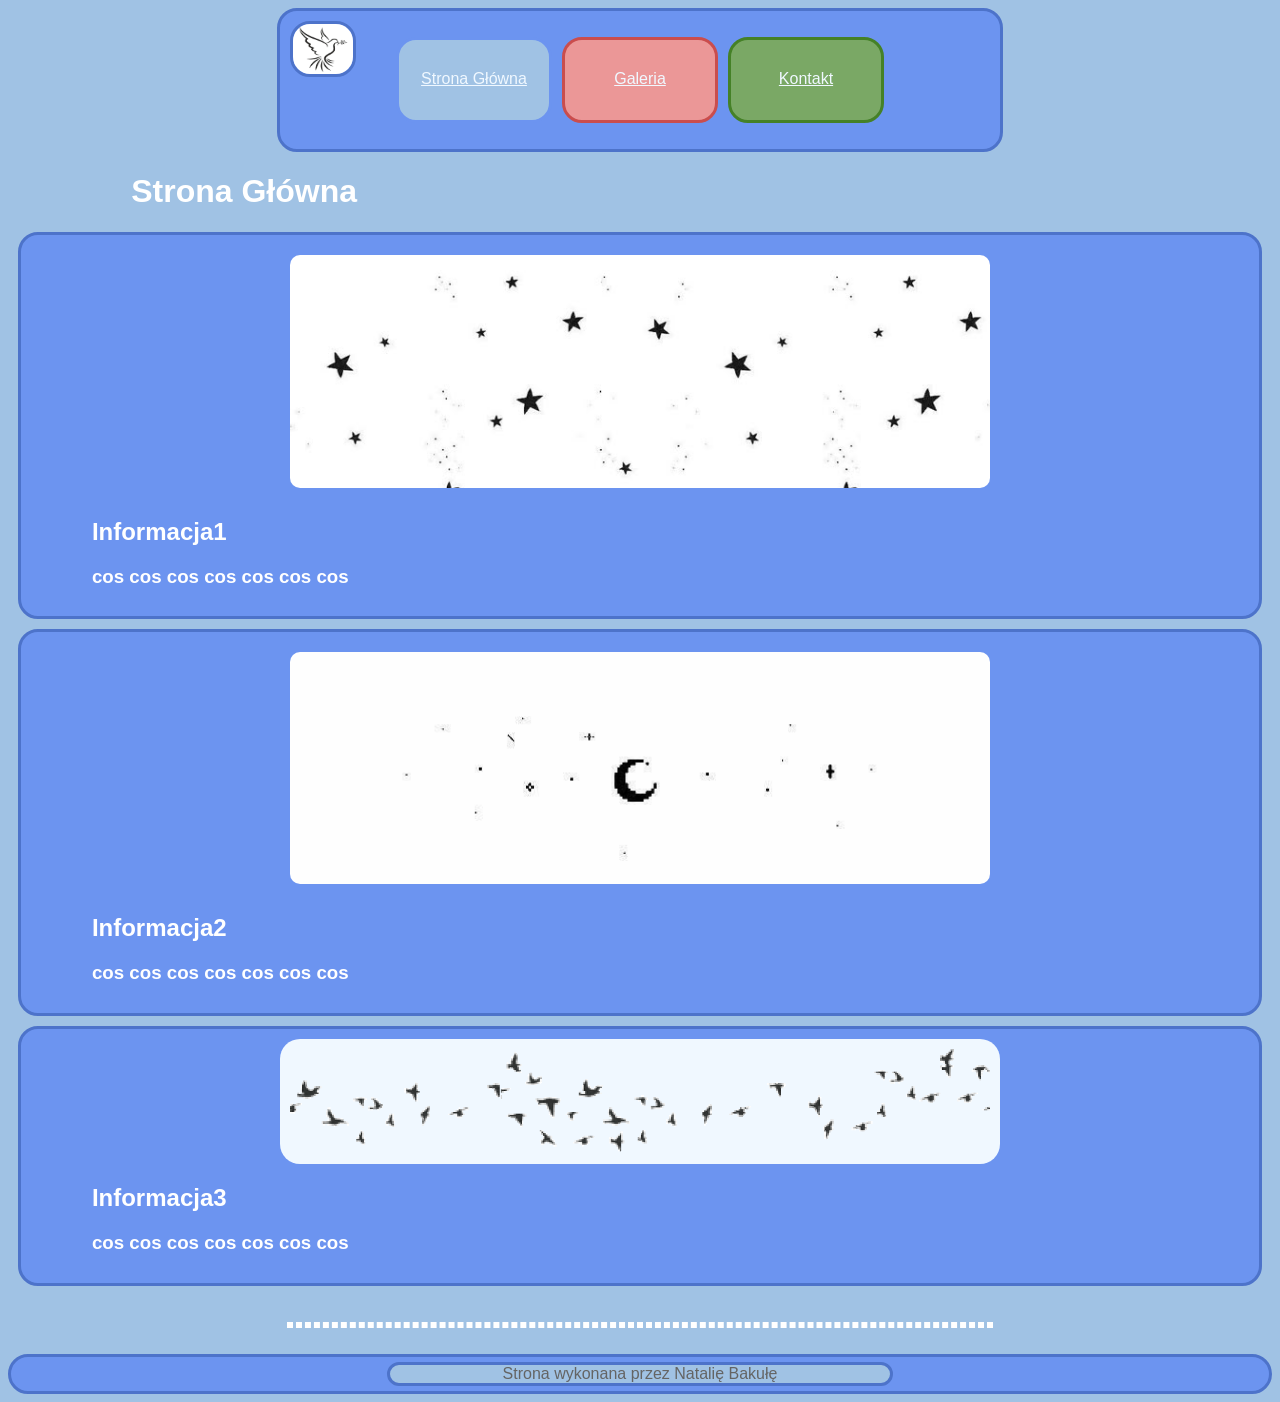
==== index.html @ 510a1780 "upload" ====
<!DOCTYPE html>
<html lang="pl">
<head>
    <meta charset="UTF-8">
    <meta name="viewport" content="width=device-width, initial-scale=1.0">
    <link rel="stylesheet" href="/style/style.css">
    <title>Strona Główna</title>
</head>
<body id="StronaGlowna">
    <nav class="navbarSG">
        <div id="logo">
            <a href="/index.html"><img id="logoimg" src="/img/logoGołąb.jpg" alt="logo"></a>
        </div>
        <ul class="lista1">
            <li id="Stg"><a href="/index.html">Strona Główna</a></li>
            <li id="ga"><a href="/pages/galeria.html">Galeria</a></li>
            <li id="kon"><a href="/pages/kontakt.html">Kontakt</a></li>
        </ul>
    </nav>

    <header class="sghead">
        <h1>Strona Główna</h1>
    </header>

    <section id="sect1sg">
        <img id="imgSG1" src="/img/✩.jpg" alt="zdjecie">
        <h1>Informacja1</h1>
        <h3> cos cos cos cos cos cos cos</h3>
    </section>
        
    <section id="sect2sg">
        <img id="imgSG2" src="/img/L̶o̶v̶e̶ a̶n̶d̶ M̶o̶n̶s̶t̶e̶r̶s̶➪Joel Dawson.jpg" alt="zdjecie">
        <h1>Informacja2</h1>
        <h3> cos cos cos cos cos cos cos</h3>
    </section>

    <section id="sect3sg">
        <img id="imgSG3" src="/img/carrd gif.gif" alt="zdjecie">
        <h1>Informacja3</h1>
        <h3> cos cos cos cos cos cos cos</h3>
    </section>

    <br><hr><br>

        <footer id="footerSG">
            <p id="footerSGp">Strona wykonana przez Natalię Bakułę</p>
        </footer>

</body>
</html>
---- style/style.css ----
*{
    font-family: Arial, Helvetica, sans-serif;
}

#StronaGlowna{
    background-color: rgb(160, 194, 228);
}
#Kontakt{
    background-color: rgb(122, 168, 101);
}
#Galeria{
    background: linear-gradient(to bottom, rgb(255, 182, 182), rgb(195, 86, 111));
}

hr{
    color: white;
    border: dashed;
    width: 700px;
}

#logoimg{
    height: 50px;
    width: 60px;
    border-radius: 20px;
    border: solid rgb(77, 115, 202);
    float: left;
}

.navbarSG{
    background-color: rgb(108, 148, 240);
    padding: 10px;
    border: solid rgb(77, 115, 202);
    border-radius: 20px;
    display: flex;
    width: 700px;
    margin: auto;
}
.navbarG{
    background-color: rgb(202, 77, 77);
    padding: 10px;
    border: solid rgb(171, 14, 79);
    border-radius: 20px;
    display: flex;
    width: 700px;
    margin: auto;
}
.navbarK{
    background-color: rgb(69, 129, 39);
    padding: 10px;
    border: solid rgb(38, 86, 14);
    border-radius: 20px;
    display: flex;
    width: 700px;
    margin: auto;
}

.lista1{
    list-style: none;
    display: inline-flex;
    float: right;
    color: white;
}


:link{
    color: aliceblue;
}
:link:hover{
    color: purple;
    font-weight: bolder;
}
#Stg{
    background-color: rgb(160, 194, 228);
    width: 150px;
    height: 50px;
    text-align: center;
    padding-top: 30px;
    border: solid rgb(108, 148, 240);
    border-radius: 20px;
    margin-right: 5px;
}
#kon{
    background-color: rgb(122, 168, 101);
    width: 150px;
    height: 50px;
    text-align: center;
    padding-top: 30px;
    border: solid rgb(69, 129, 39);
    border-radius: 20px;
    margin-left: 5px;
    margin-right: 5px;
}
#ga{
    background-color: rgb(235, 151, 151);
    width: 150px;
    height: 50px;
    text-align: center;
    padding-top: 30px;
    border: solid rgb(202, 77, 77);
    border-radius: 20px;
    margin-left: 5px;
    margin-right: 5px;
}

header,h1,h3{
    color: white;
    margin-left: 5%;
}

#sect1sg,#sect2sg,#sect3sg{
    background-color: rgb(108, 148, 240);
    border: solid rgb(77, 115, 202);
    border-radius: 20px;
    margin: 10px;
    padding: 10px;
}
#imgSG1,#imgSG2,#imgSG3{
    width: 700px;
    display: flex;
    border-radius: 20px;
    margin: auto;
    padding: 10px;
}
#imgSG3{
    background-color: aliceblue;
    width: 700px;
}
#sect1g{
    background-color: rgb(202, 77, 77);
    border: solid rgb(171, 14, 79);
    border-radius: 20px;
    padding: 35px;
    margin: auto;
    width: 635px;
}
#zdjecia{
    width: 200px;
    height: 200px;
    margin: 2.5px;
    border: solid rgb(171, 14, 79);
    border-radius: 20px;
}
#zdjecia:hover{
    width: 210px;
    height: 210px;
    border: solid white;
    transition: 0.5s;
}

#sect1k{
    background-color: rgb(69, 129, 39);
    border: solid rgb(38, 86, 14);
    border-radius: 20px;
    padding: 21px;
    margin: 10px;
}
#sect2k{
    background-color: rgb(69, 129, 39);
    border: solid rgb(38, 86, 14);
    border-radius: 20px;
    padding: 21px;
    margin: 10px;
}
#sect3k{
    background-color: rgb(69, 129, 39);
    border: solid rgb(38, 86, 14);
    border-radius: 20px;
    height: 200px;
    padding: 21px;
    margin: 10px;
}
#mapa{
    height: 100px;
    width: 400px;
    background-color: lightgreen;
    padding-top: 80px;
    text-align: center;
    float: left;
    border: solid rgb(38, 86, 14);
    border-radius: 20px;
    margin: 8px;
}
#mapalink{
    color: rgb(38, 86, 14);
}
#mapalink:hover{
    color: white;
    font-size: large;
    transition: 0.5s;
}

#zdjecia2{
    height: 200px;
    border: solid rgb(38, 86, 14);
    border-radius: 20px;
    margin: auto;
}
#zdjecia2:hover{
    height: 210px;
    border: solid white;
    transition: 0.5s;
}

#footerSG{
    color: rgb(100, 100, 100);
    text-align: center;
    background-color: rgb(108, 148, 240);
    padding: 5px;
    border: solid rgb(77, 115, 202);
    border-radius: 20px;
}
#footerSGp{
    width: 500px;
    margin: auto;
    background-color: rgb(160, 194, 228);
    border: solid rgb(77, 115, 202);
    border-radius: 20px;
}
#footerG{
    color: rgb(100, 100, 100);
    text-align: center;
    background-color: rgb(202, 77, 77);
    padding: 5px;
    border: solid rgb(171, 14, 79);
    border-radius: 20px;
}
#footerGp{
    width: 500px;
    margin: auto;
    background-color: rgb(235, 151, 151);
    border: solid rgb(171, 14, 79);
    border-radius: 20px;
}
#footerK{
    color: rgb(100, 100, 100);
    text-align: center;
    background-color: rgb(69, 129, 39);
    padding: 5px;
    border: solid rgb(38, 86, 14);
    border-radius: 20px;
}
#footerKp{
    width: 500px;
    margin: auto;
    background-color: rgb(122, 168, 101);
    border: solid rgb(38, 86, 14);
    border-radius: 20px;
}
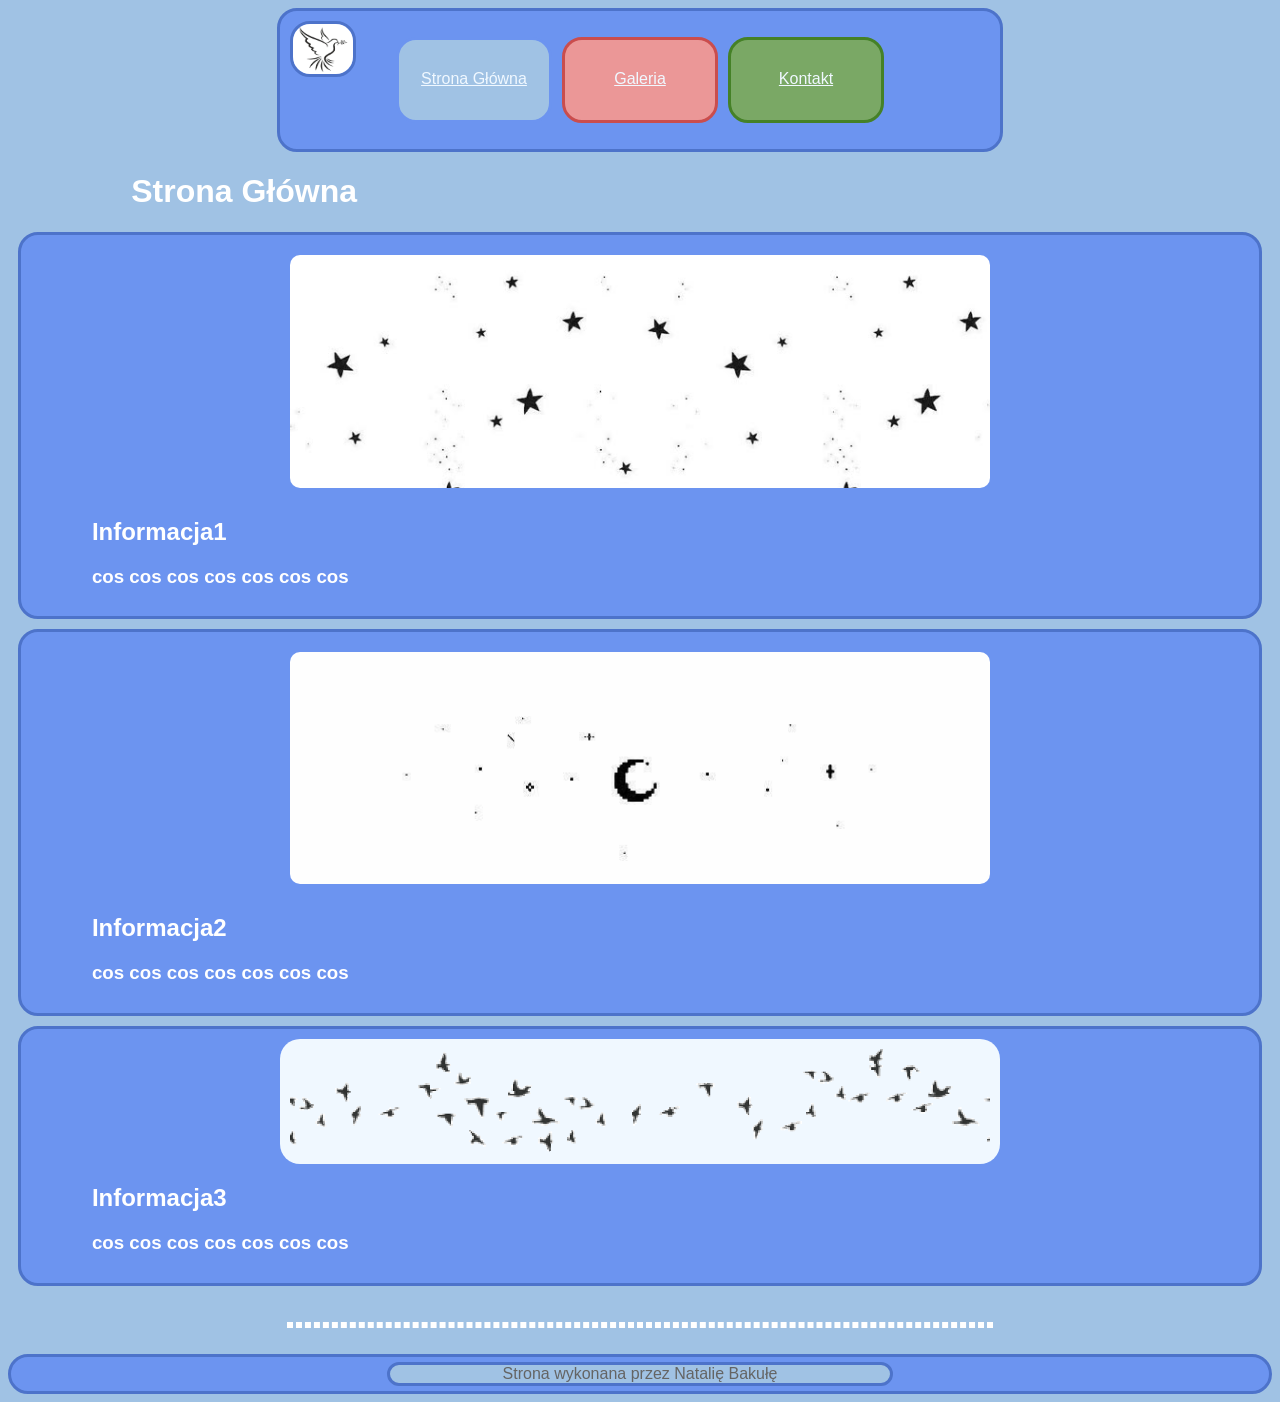
==== commit ac7939fb: "Update image paths and stylesheet link in index.html" ====
--- a/index.html
+++ b/index.html
@@ -3,18 +3,18 @@
 <head>
     <meta charset="UTF-8">
     <meta name="viewport" content="width=device-width, initial-scale=1.0">
-    <link rel="stylesheet" href="/style/style.css">
+    <link rel="stylesheet" href="style.css">
     <title>Strona Główna</title>
 </head>
 <body id="StronaGlowna">
     <nav class="navbarSG">
         <div id="logo">
-            <a href="/index.html"><img id="logoimg" src="/img/logoGołąb.jpg" alt="logo"></a>
+            <a href="/index.html"><img id="logoimg" src="logoGołąb.jpg" alt="logo"></a>
         </div>
         <ul class="lista1">
             <li id="Stg"><a href="/index.html">Strona Główna</a></li>
-            <li id="ga"><a href="/pages/galeria.html">Galeria</a></li>
-            <li id="kon"><a href="/pages/kontakt.html">Kontakt</a></li>
+            <li id="ga"><a href="/galeria.html">Galeria</a></li>
+            <li id="kon"><a href="/kontakt.html">Kontakt</a></li>
         </ul>
     </nav>
 
@@ -23,19 +23,19 @@
     </header>
 
     <section id="sect1sg">
-        <img id="imgSG1" src="/img/✩.jpg" alt="zdjecie">
+        <img id="imgSG1" src="✩.jpg" alt="zdjecie">
         <h1>Informacja1</h1>
         <h3> cos cos cos cos cos cos cos</h3>
     </section>
         
     <section id="sect2sg">
-        <img id="imgSG2" src="/img/L̶o̶v̶e̶ a̶n̶d̶ M̶o̶n̶s̶t̶e̶r̶s̶➪Joel Dawson.jpg" alt="zdjecie">
+        <img id="imgSG2" src="L̶o̶v̶e̶ a̶n̶d̶ M̶o̶n̶s̶t̶e̶r̶s̶➪Joel Dawson.jpg" alt="zdjecie">
         <h1>Informacja2</h1>
         <h3> cos cos cos cos cos cos cos</h3>
     </section>
 
     <section id="sect3sg">
-        <img id="imgSG3" src="/img/carrd gif.gif" alt="zdjecie">
+        <img id="imgSG3" src="carrd gif.gif" alt="zdjecie">
         <h1>Informacja3</h1>
         <h3> cos cos cos cos cos cos cos</h3>
     </section>
@@ -47,4 +47,4 @@
         </footer>
 
 </body>
-</html>+</html>
--- a/style.css
+++ b/style.css
@@ -0,0 +1,248 @@
+*{
+    font-family: Arial, Helvetica, sans-serif;
+}
+
+#StronaGlowna{
+    background-color: rgb(160, 194, 228);
+}
+#Kontakt{
+    background-color: rgb(122, 168, 101);
+}
+#Galeria{
+    background: linear-gradient(to bottom, rgb(255, 182, 182), rgb(195, 86, 111));
+}
+
+hr{
+    color: white;
+    border: dashed;
+    width: 700px;
+}
+
+#logoimg{
+    height: 50px;
+    width: 60px;
+    border-radius: 20px;
+    border: solid rgb(77, 115, 202);
+    float: left;
+}
+
+.navbarSG{
+    background-color: rgb(108, 148, 240);
+    padding: 10px;
+    border: solid rgb(77, 115, 202);
+    border-radius: 20px;
+    display: flex;
+    width: 700px;
+    margin: auto;
+}
+.navbarG{
+    background-color: rgb(202, 77, 77);
+    padding: 10px;
+    border: solid rgb(171, 14, 79);
+    border-radius: 20px;
+    display: flex;
+    width: 700px;
+    margin: auto;
+}
+.navbarK{
+    background-color: rgb(69, 129, 39);
+    padding: 10px;
+    border: solid rgb(38, 86, 14);
+    border-radius: 20px;
+    display: flex;
+    width: 700px;
+    margin: auto;
+}
+
+.lista1{
+    list-style: none;
+    display: inline-flex;
+    float: right;
+    color: white;
+}
+
+
+:link{
+    color: aliceblue;
+}
+:link:hover{
+    color: purple;
+    font-weight: bolder;
+}
+#Stg{
+    background-color: rgb(160, 194, 228);
+    width: 150px;
+    height: 50px;
+    text-align: center;
+    padding-top: 30px;
+    border: solid rgb(108, 148, 240);
+    border-radius: 20px;
+    margin-right: 5px;
+}
+#kon{
+    background-color: rgb(122, 168, 101);
+    width: 150px;
+    height: 50px;
+    text-align: center;
+    padding-top: 30px;
+    border: solid rgb(69, 129, 39);
+    border-radius: 20px;
+    margin-left: 5px;
+    margin-right: 5px;
+}
+#ga{
+    background-color: rgb(235, 151, 151);
+    width: 150px;
+    height: 50px;
+    text-align: center;
+    padding-top: 30px;
+    border: solid rgb(202, 77, 77);
+    border-radius: 20px;
+    margin-left: 5px;
+    margin-right: 5px;
+}
+
+header,h1,h3{
+    color: white;
+    margin-left: 5%;
+}
+
+#sect1sg,#sect2sg,#sect3sg{
+    background-color: rgb(108, 148, 240);
+    border: solid rgb(77, 115, 202);
+    border-radius: 20px;
+    margin: 10px;
+    padding: 10px;
+}
+#imgSG1,#imgSG2,#imgSG3{
+    width: 700px;
+    display: flex;
+    border-radius: 20px;
+    margin: auto;
+    padding: 10px;
+}
+#imgSG3{
+    background-color: aliceblue;
+    width: 700px;
+}
+#sect1g{
+    background-color: rgb(202, 77, 77);
+    border: solid rgb(171, 14, 79);
+    border-radius: 20px;
+    padding: 35px;
+    margin: auto;
+    width: 635px;
+}
+#zdjecia{
+    width: 200px;
+    height: 200px;
+    margin: 2.5px;
+    border: solid rgb(171, 14, 79);
+    border-radius: 20px;
+}
+#zdjecia:hover{
+    width: 210px;
+    height: 210px;
+    border: solid white;
+    transition: 0.5s;
+}
+
+#sect1k{
+    background-color: rgb(69, 129, 39);
+    border: solid rgb(38, 86, 14);
+    border-radius: 20px;
+    padding: 21px;
+    margin: 10px;
+}
+#sect2k{
+    background-color: rgb(69, 129, 39);
+    border: solid rgb(38, 86, 14);
+    border-radius: 20px;
+    padding: 21px;
+    margin: 10px;
+}
+#sect3k{
+    background-color: rgb(69, 129, 39);
+    border: solid rgb(38, 86, 14);
+    border-radius: 20px;
+    height: 200px;
+    padding: 21px;
+    margin: 10px;
+}
+#mapa{
+    height: 100px;
+    width: 400px;
+    background-color: lightgreen;
+    padding-top: 80px;
+    text-align: center;
+    float: left;
+    border: solid rgb(38, 86, 14);
+    border-radius: 20px;
+    margin: 8px;
+}
+#mapalink{
+    color: rgb(38, 86, 14);
+}
+#mapalink:hover{
+    color: white;
+    font-size: large;
+    transition: 0.5s;
+}
+
+#zdjecia2{
+    height: 200px;
+    border: solid rgb(38, 86, 14);
+    border-radius: 20px;
+    margin: auto;
+}
+#zdjecia2:hover{
+    height: 210px;
+    border: solid white;
+    transition: 0.5s;
+}
+
+#footerSG{
+    color: rgb(100, 100, 100);
+    text-align: center;
+    background-color: rgb(108, 148, 240);
+    padding: 5px;
+    border: solid rgb(77, 115, 202);
+    border-radius: 20px;
+}
+#footerSGp{
+    width: 500px;
+    margin: auto;
+    background-color: rgb(160, 194, 228);
+    border: solid rgb(77, 115, 202);
+    border-radius: 20px;
+}
+#footerG{
+    color: rgb(100, 100, 100);
+    text-align: center;
+    background-color: rgb(202, 77, 77);
+    padding: 5px;
+    border: solid rgb(171, 14, 79);
+    border-radius: 20px;
+}
+#footerGp{
+    width: 500px;
+    margin: auto;
+    background-color: rgb(235, 151, 151);
+    border: solid rgb(171, 14, 79);
+    border-radius: 20px;
+}
+#footerK{
+    color: rgb(100, 100, 100);
+    text-align: center;
+    background-color: rgb(69, 129, 39);
+    padding: 5px;
+    border: solid rgb(38, 86, 14);
+    border-radius: 20px;
+}
+#footerKp{
+    width: 500px;
+    margin: auto;
+    background-color: rgb(122, 168, 101);
+    border: solid rgb(38, 86, 14);
+    border-radius: 20px;
+}
